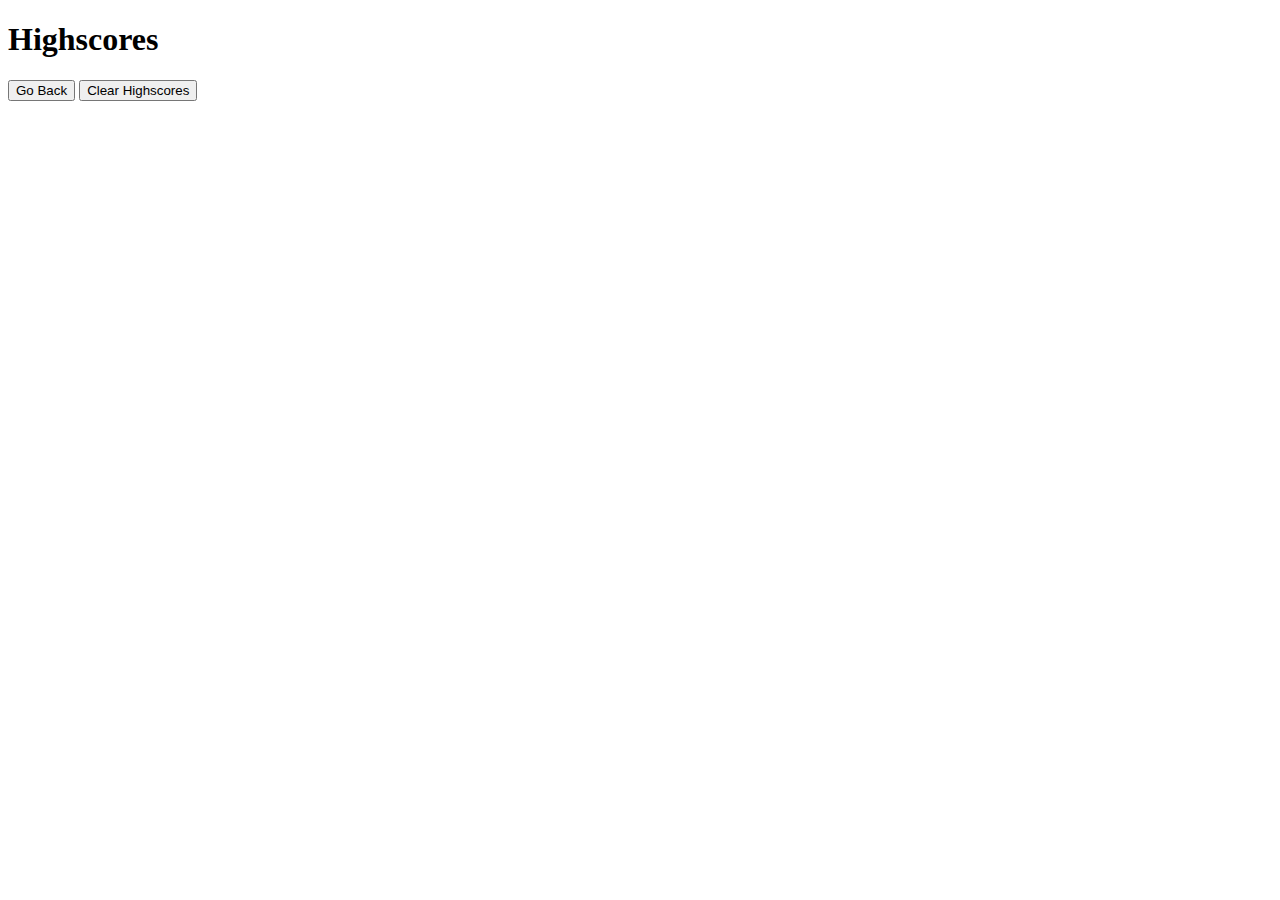
==== highscore.html @ 339eeffb "added h1 and p tags" ====
<!DOCTYPE html>
<html lang="en">
<head>
    <meta charset="UTF-8">
    <meta http-equiv="X-UA-Compatible" content="IE=edge">
    <meta name="viewport" content="width=device-width, initial-scale=1.0">
    <title>Highscore</title>

    <link rel="stylesheet" href="style.css">
</head>
<body>
    <div class="wrapper">
        <h1>Highscores</h1>
        <ol id="highscores"></ol>

        <a href="index.html"><button>Go Back</button></a>
        <button id="clear">Clear Highscores</button>
    </div>
    <script src=""></script>
</body>
</html>
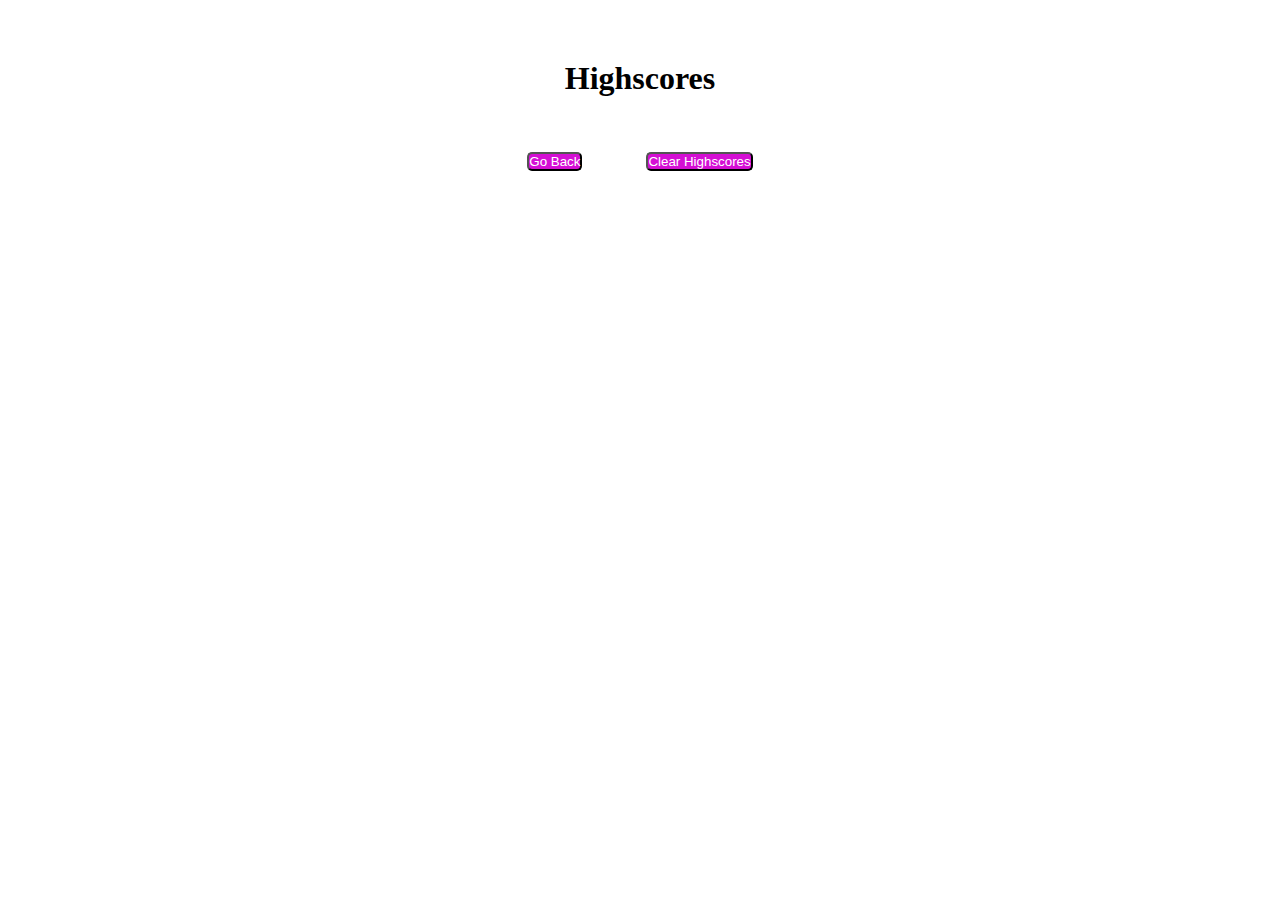
==== commit 1f9a32d2: "questions working now" ====
--- a/highscore.html
+++ b/highscore.html
@@ -6,7 +6,7 @@
     <meta name="viewport" content="width=device-width, initial-scale=1.0">
     <title>Highscore</title>
 
-    <link rel="stylesheet" href="style.css">
+    <link rel="stylesheet" href="assets/style.css">
 </head>
 <body>
     <div class="wrapper">
@@ -14,8 +14,8 @@
         <ol id="highscores"></ol>
 
         <a href="index.html"><button>Go Back</button></a>
-        <button id="clear">Clear Highscores</button>
+        <button id="clearHighScore">Clear Highscores</button>
     </div>
-    <script src=""></script>
+    <script src="./assets/script.js"></script>
 </body>
 </html>--- a/assets/style.css
+++ b/assets/style.css
@@ -0,0 +1,52 @@
+/* everything */
+* {
+    box-sizing: border-box;
+    margin: 0px;
+    padding: 0px;
+}
+
+body {
+    text-align: center;
+}
+
+h1 {
+    margin-top: 35px;
+   padding: 25px; 
+}
+p {
+    margin: 0 150px;
+}
+button {
+    margin: 30px;
+    background-color: rgb(212, 15, 212);
+    color: white;
+    border-radius: 5px;
+}
+.score {
+    display: flex;
+    padding: 16px 0 0 16px;
+}
+.timer {
+   float: right;
+    padding: 0 35px 20px 0;
+}
+
+
+
+/* hide other section */
+/* #questionsPage {
+    display: none;
+}
+#scorePage {
+    display: none;
+}
+#highscorePage{
+    display: none; */
+/* } */
+.hide {
+    display: none;
+}
+
+.show {
+    display: block;
+}